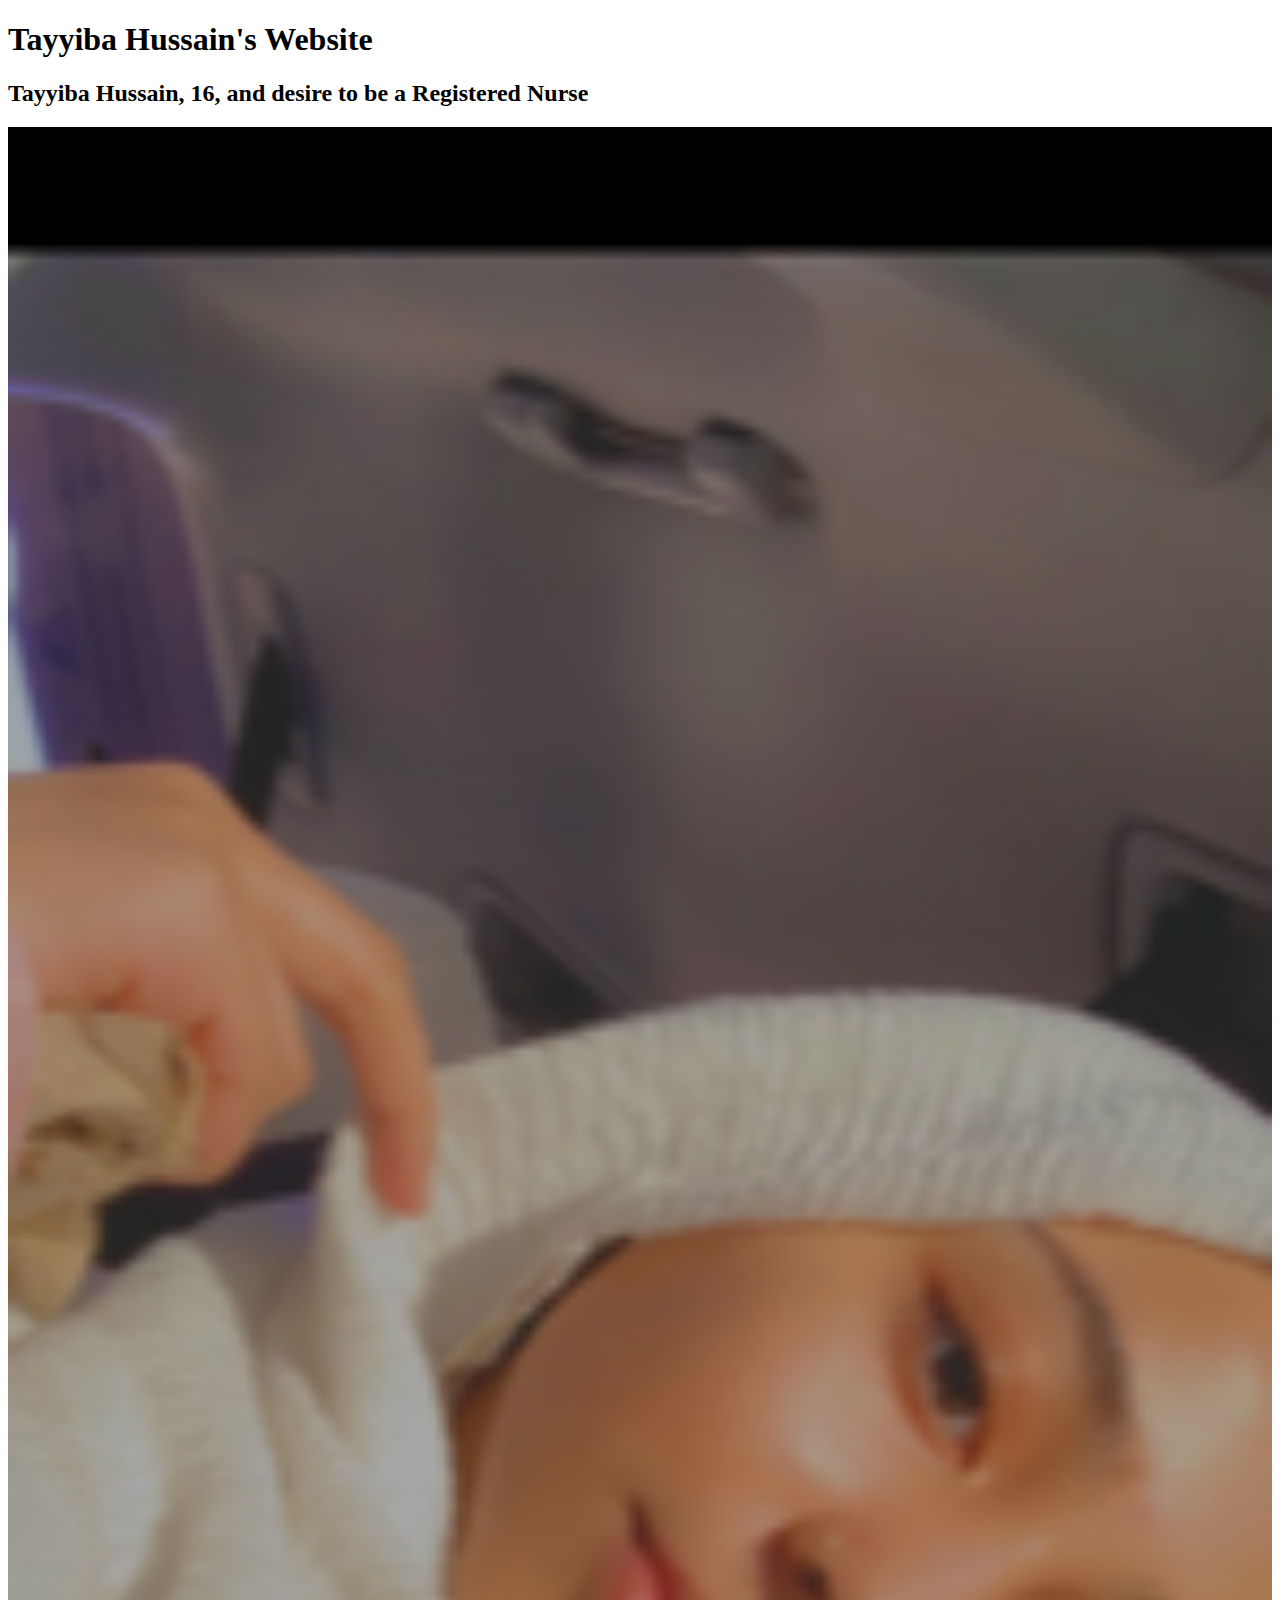
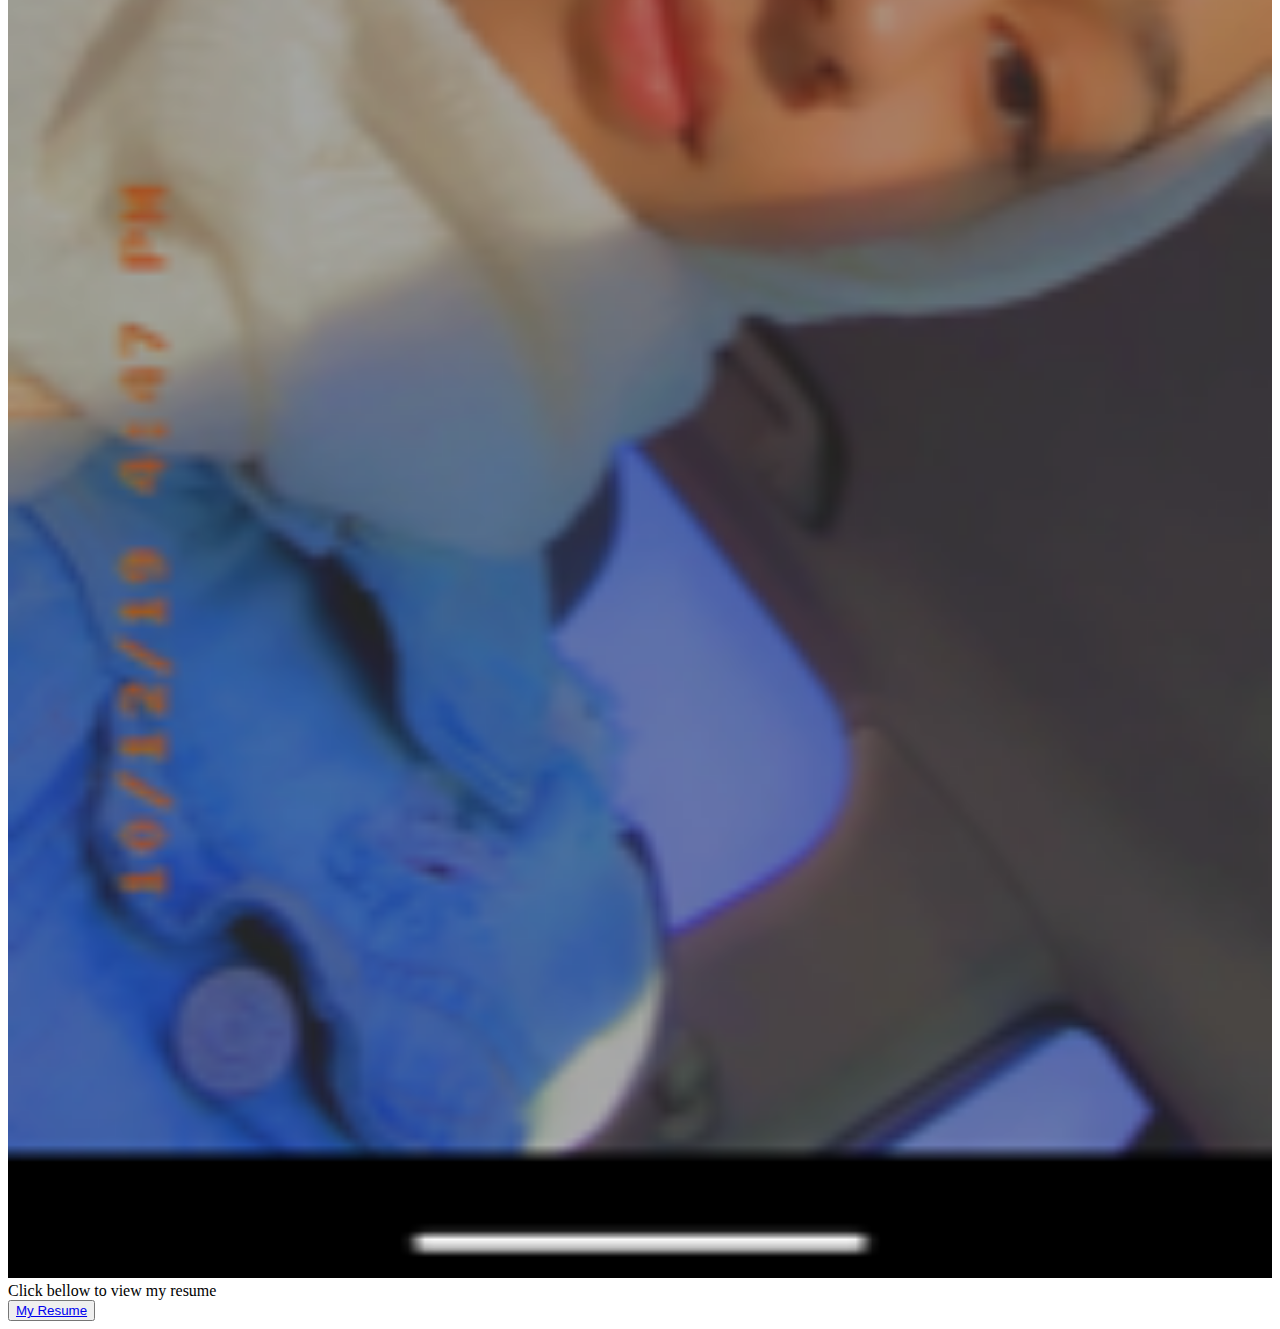
==== index.html @ be496d98 "Added files and data" ====
<!doctype html>
<html lang="en">
  <head>

    <link rel="stylesheet" href="stylesheet.css">
    <!-- Required meta tags -->
    <meta charset="utf-8">
    <meta name="viewport" content="width=device-width, initial-scale=1, shrink-to-fit=no">

    <!-- Bootstrap CSS -->
    <link rel="stylesheet" href="https://stackpath.bootstrapcdn.com/bootstrap/4.5.0/css/bootstrap.min.css" integrity="sha384-9aIt2nRpC12Uk9gS9baDl411NQApFmC26EwAOH8WgZl5MYYxFfc+NcPb1dKGj7Sk" crossorigin="anonymous">

    <title> Tayyiba Hussain's Website </title>
  </head>
  <body>
    <h1> Tayyiba Hussain's Website </h1>
    <h2>Tayyiba Hussain, 16, and desire to be a Registered Nurse</h2>

    <img src="assets/IMG_4863.PNG" width="100%">

    Click bellow to view my resume <br>
    <button type="button"><a href="index.html"> My Resume </a> </button>

    
    
    <!-- Optional JavaScript -->
    <!-- jQuery first, then Popper.js, then Bootstrap JS -->
    <script src="https://code.jquery.com/jquery-3.5.1.slim.min.js" integrity="sha384-DfXdz2htPH0lsSSs5nCTpuj/zy4C+OGpamoFVy38MVBnE+IbbVYUew+OrCXaRkfj" crossorigin="anonymous"></script>
    <script src="https://cdn.jsdelivr.net/npm/popper.js@1.16.0/dist/umd/popper.min.js" integrity="sha384-Q6E9RHvbIyZFJoft+2mJbHaEWldlvI9IOYy5n3zV9zzTtmI3UksdQRVvoxMfooAo" crossorigin="anonymous"></script>
    <script src="https://stackpath.bootstrapcdn.com/bootstrap/4.5.0/js/bootstrap.min.js" integrity="sha384-OgVRvuATP1z7JjHLkuOU7Xw704+h835Lr+6QL9UvYjZE3Ipu6Tp75j7Bh/kR0JKI" crossorigin="anonymous"></script>
  
  
  
  </body>
</html>
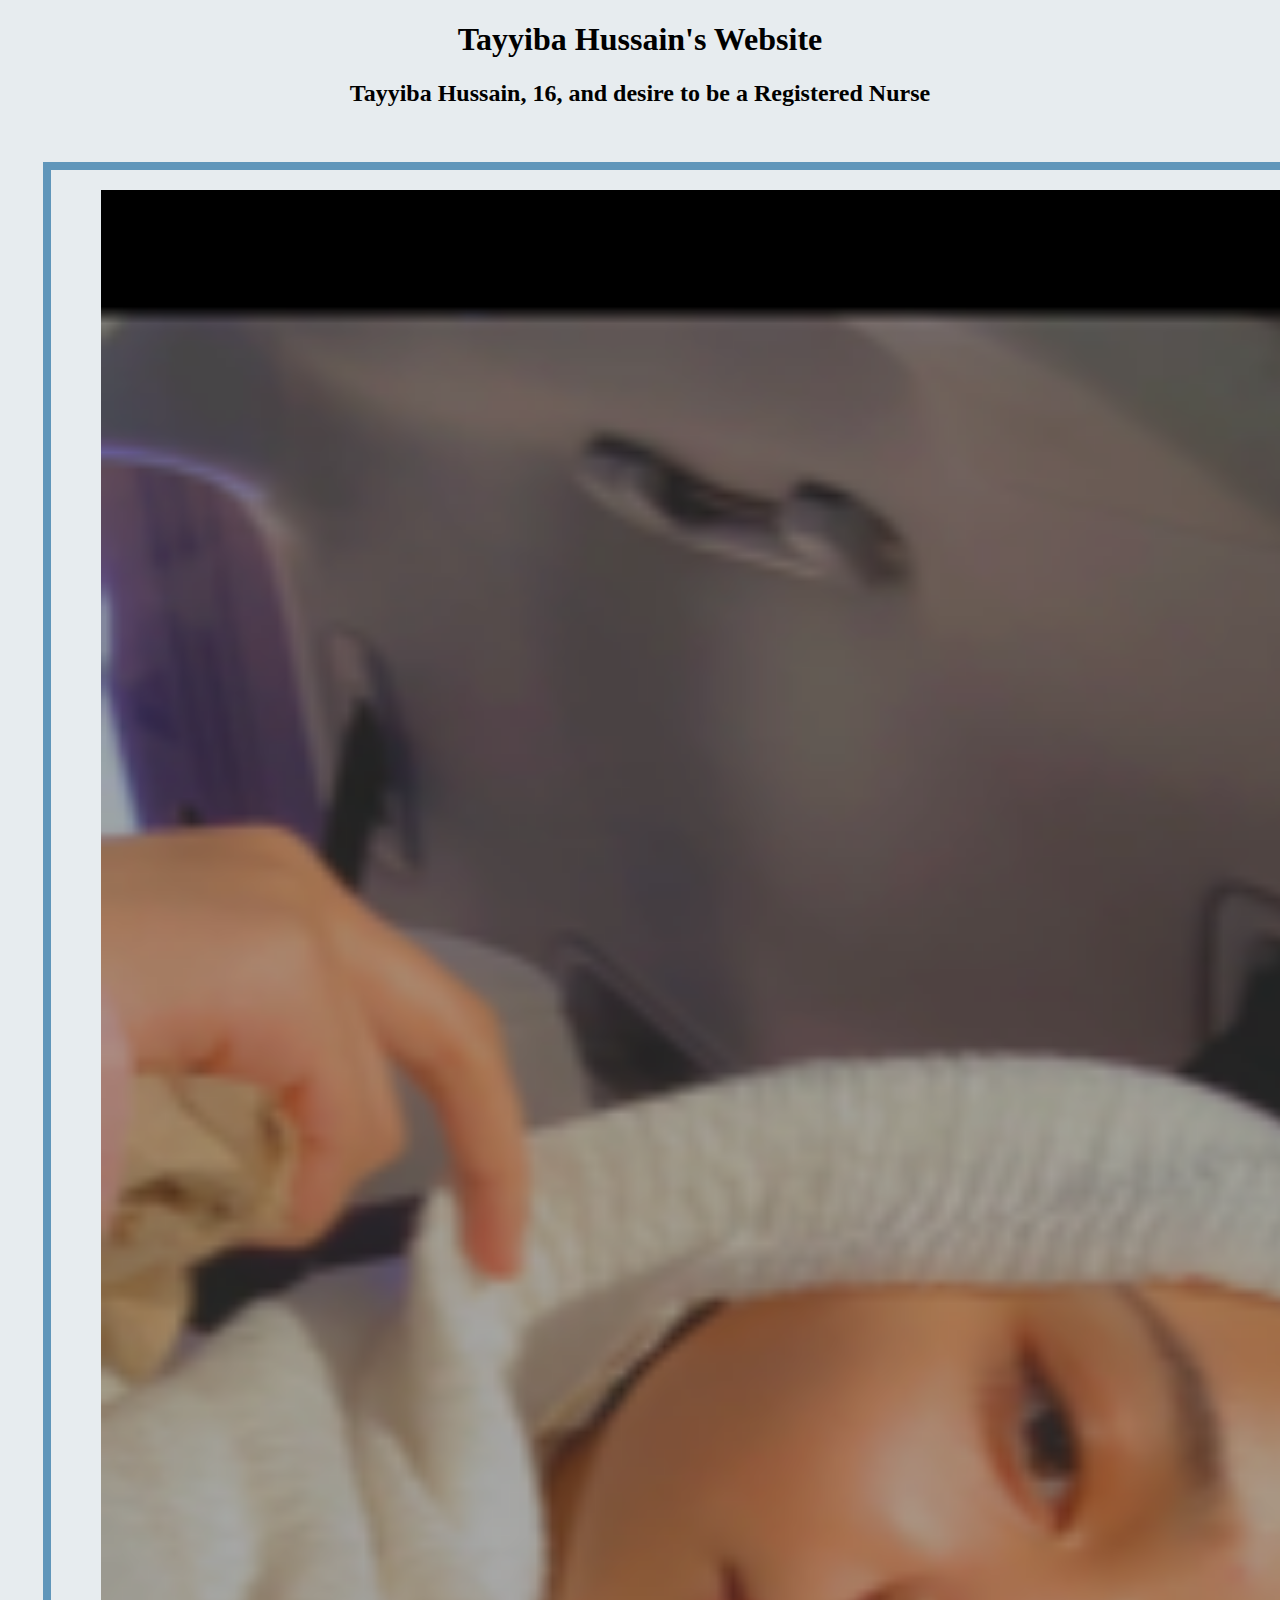
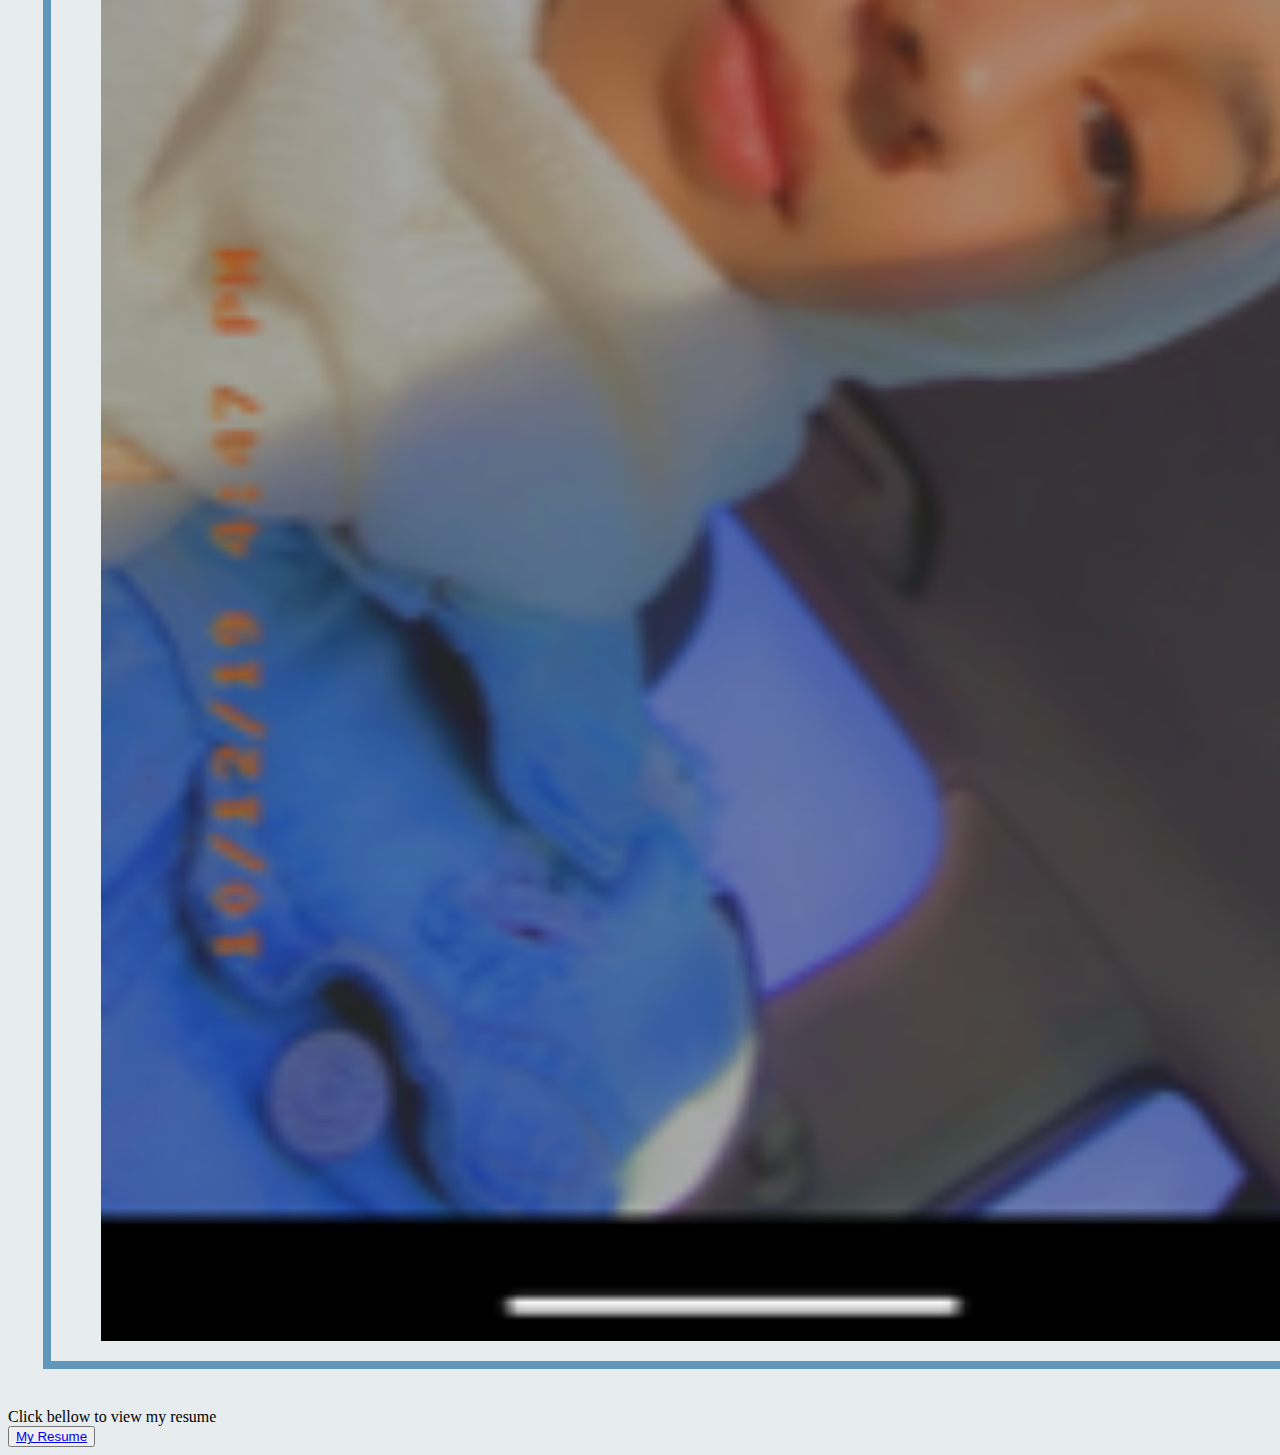
==== commit 1b997fe1: "added style" ====
--- a/index.html
+++ b/index.html
@@ -1,17 +1,19 @@
 <!doctype html>
-<html lang="en">
+<html lang="en"> 
   <head>
 
-    <link rel="stylesheet" href="stylesheet.css">
-    <!-- Required meta tags -->
+     
+    <!-- Required meta tags --> 
     <meta charset="utf-8">
     <meta name="viewport" content="width=device-width, initial-scale=1, shrink-to-fit=no">
-
+     
     <!-- Bootstrap CSS -->
     <link rel="stylesheet" href="https://stackpath.bootstrapcdn.com/bootstrap/4.5.0/css/bootstrap.min.css" integrity="sha384-9aIt2nRpC12Uk9gS9baDl411NQApFmC26EwAOH8WgZl5MYYxFfc+NcPb1dKGj7Sk" crossorigin="anonymous">
 
+    <link rel="stylesheet" href="stylesheet.css">
+
     <title> Tayyiba Hussain's Website </title>
-  </head>
+  </head> 
   <body>
     <h1> Tayyiba Hussain's Website </h1>
     <h2>Tayyiba Hussain, 16, and desire to be a Registered Nurse</h2>
--- a/stylesheet.css
+++ b/stylesheet.css
@@ -0,0 +1,21 @@
+body {
+    background-color: #e7ecef;
+}
+
+h1 {
+color: black;
+font-family: 'Architects Daughter', cursive;
+text-align: center;
+}
+
+h2 {
+color: black;
+font-family: 'Architects Daughter', cursive;
+text-align: center;
+}
+
+img {
+border:solid 8px #6096ba;
+padding: 20px 50px 20px 50px;
+margin: 35px;
+}
